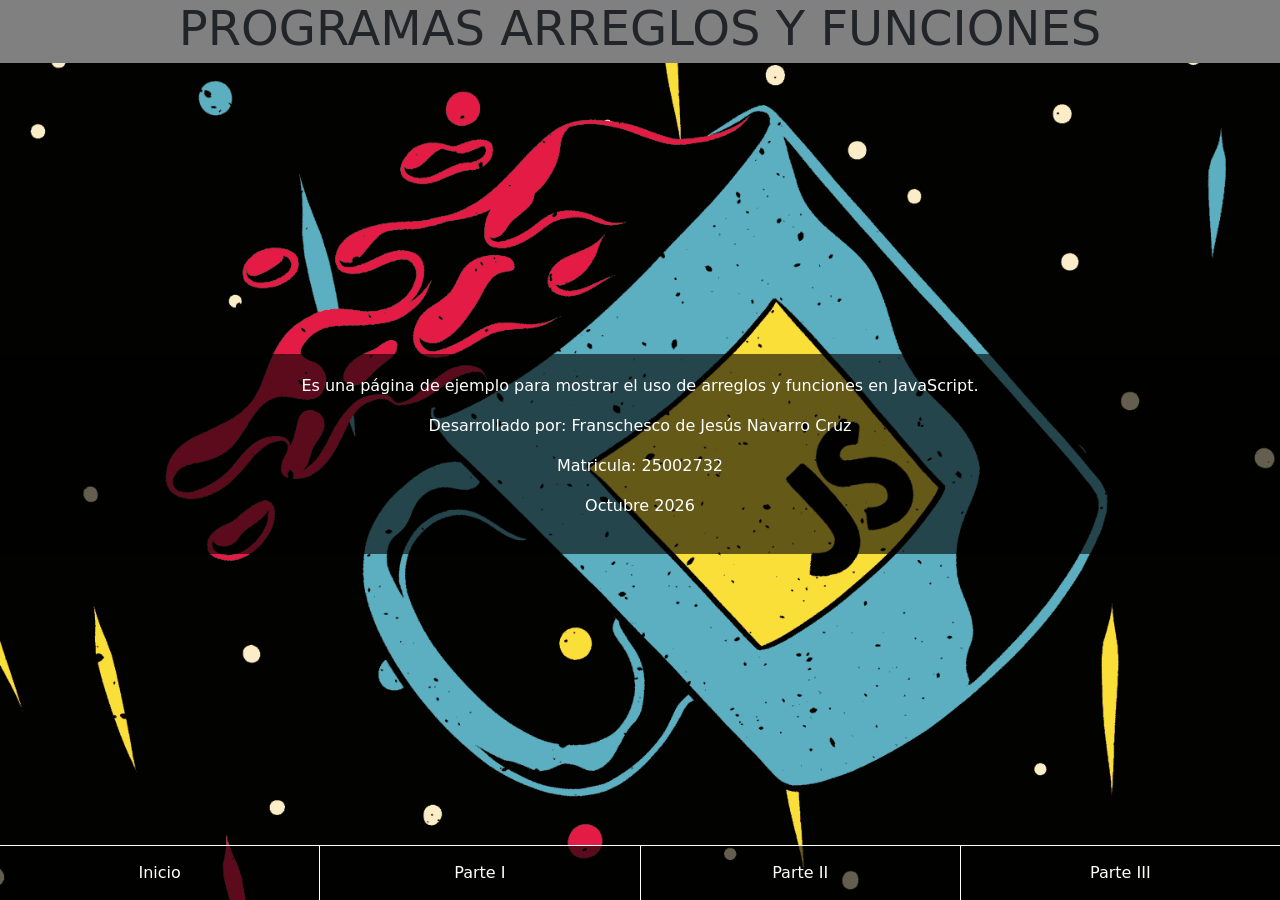
==== index.html @ e0307844 "first commit" ====
<!DOCTYPE html>
<html lang="en">
<head>
    <meta charset="UTF-8">
    <meta name="viewport" content="width=device-width, initial-scale=1.0">
    <title>Arreglos y Funciones - Inicio</title>
<link rel="stylesheet" href="./css/animaciones.css">
<link rel="stylesheet" href="./css/bootstrap.min.css">
</head>
<body>
    
    <main>
        <h1>PROGRAMAS ARREGLOS Y FUNCIONES</h1>
    </main>

    <div class="texto">
        <p class="des">Es una página de ejemplo para mostrar el uso de arreglos y funciones en JavaScript.</p>
        <p class="des">Desarrollado por: Franschesco de Jesús Navarro Cruz</p>
        <p class="des">Matricula: 25002732</p>
        <p class="des">Octubre 2026</p>
    </div>

    <nav class="bottom-nav">
        <a href="../index.html">Inicio</a>
        <a href="../html/parteI.html">Parte I</a>
        <a href="../html/parteII.html">Parte II</a>
        <a href="../html/parteIII.html">Parte III</a>
    </nav>


    



    <script src="./js/funciones.js"></script>
    <script src="./js/bootstrap.bundle.js"></script>
</body>
</html>
---- css/animaciones.css ----
* {
    margin: 0;
    box-sizing: border-box;
}

body {
    height: 100vh;
    display: flex;
    flex-direction: column;
    justify-content: space-between;
    background: url('../imagenes/una-taza-de-javascript.png') no-repeat center center / cover;
    font-family: Arial, sans-serif;
    color: white;
}

header {
    display: flex;
    justify-content: flex-end;
    padding: 15px;
    background-color: gray;
}

header a {
    color: white;
    margin-left: 20px;
    text-decoration: none;
    background-color: gray;

}

main {
    text-align: center;
    background-color: gray;
}

main h1 {
    font-size: 3rem;
    margin-bottom: 5px;
    background-color: gray;
}

.bottom-nav {
    display: flex;
    background: rgba(0, 0, 0, 0.6);

}

.bottom-nav a {
    flex: 1;
    text-align: center;
    padding: 15px;
    color: rgb(255, 255, 255);
    text-decoration: none;
    border-right: 1px solid white;
    border-top: 1px solid white;
}

.bottom-nav a:last-child {
    border-right: none;
}

.texto {
    text-align: center;
    padding: 20px;
    background: rgba(0, 0, 0, 0.6);
    color: white;
}
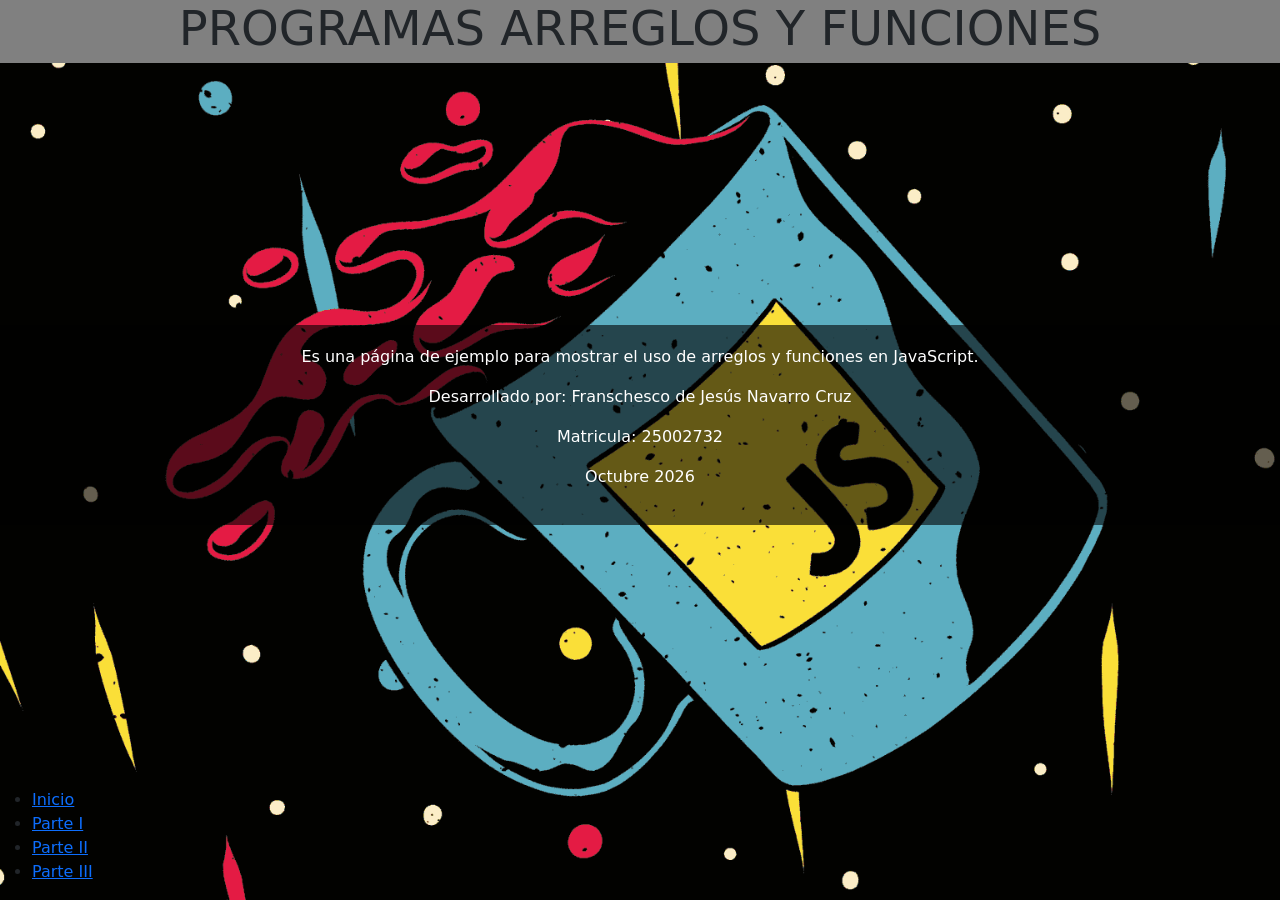
==== commit 9b639876: "Cambios de los HTML" ====
--- a/index.html
+++ b/index.html
@@ -20,12 +20,14 @@
         <p class="des">Octubre 2026</p>
     </div>
 
-    <nav class="bottom-nav">
-        <a href="../index.html">Inicio</a>
-        <a href="../html/parteI.html">Parte I</a>
-        <a href="../html/parteII.html">Parte II</a>
-        <a href="../html/parteIII.html">Parte III</a>
-    </nav>
+    <nav id="sidebar" class="sidebar">
+        <ul class="navigation">
+            <li><a href="index.html">Inicio</a></li>
+            <li><a href="html/parteI.html">Parte I</a></li>
+            <li><a href="html/parteII.html">Parte II</a></li>
+            <li><a href="html/parteIII.html">Parte III</a></li>
+        </ul>
+    </nav>  
 
 
     
